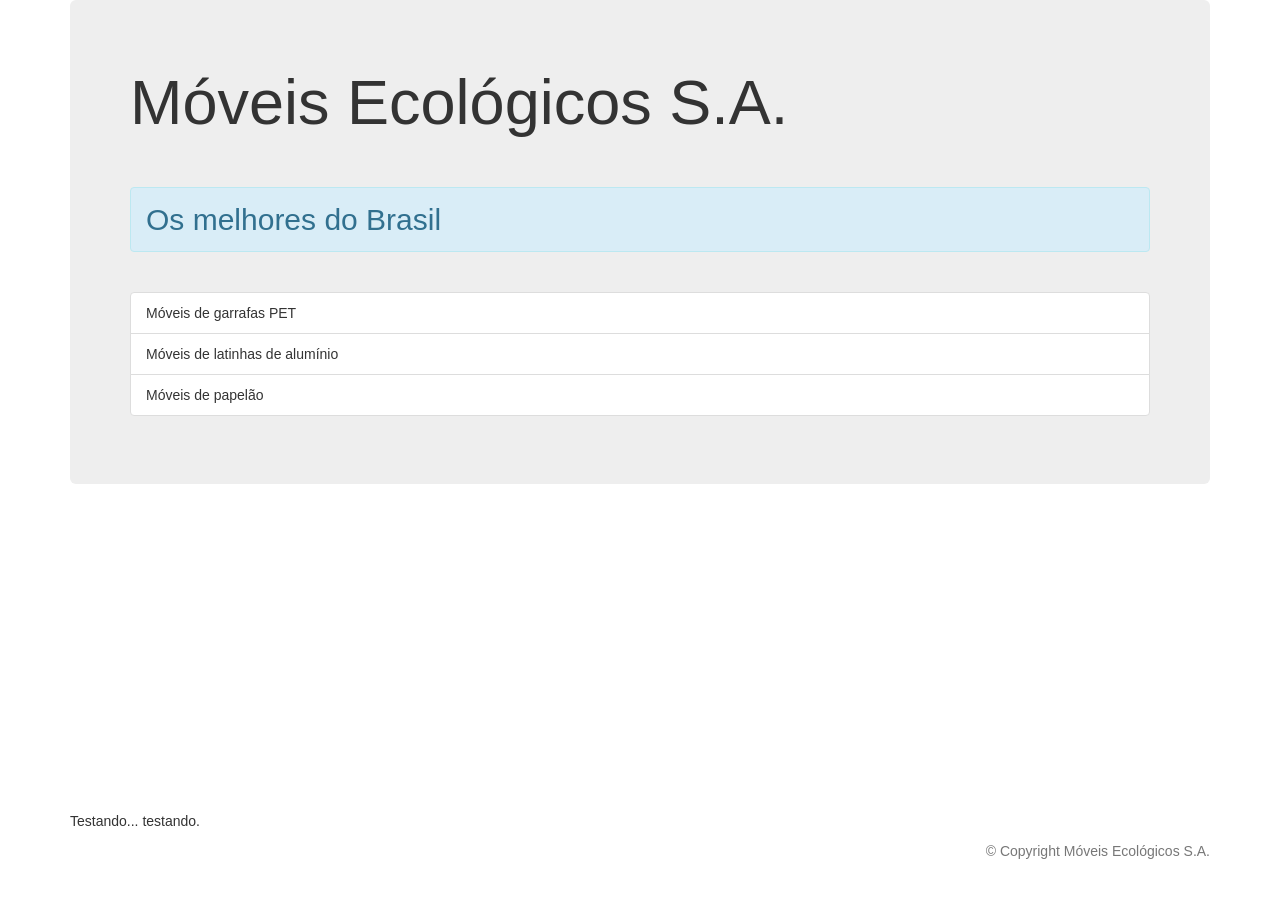
==== index.html @ 2182cdbe "Alterando conteúdo do arquivo index.html para alguns testes." ====
<!DOCTYPE HTML>
<html>
	<head>
		<meta charset="utf-8"/>
		<meta name="description" content="Móveis ecológicos">
		<meta name="keywords" content="moveis ecologicos">
		
		<title>Móveis Ecológicos</title>
		
		<link rel="stylesheet" href="css/normalize.css">		
		<link rel="stylesheet" href="css/principal.css">	
		<link rel="stylesheet" href="http://netdna.bootstrapcdn.com/bootstrap/3.1.1/css/bootstrap.min.css">
		<script type="text/javascript" src="js/script.js" ></script>
		<script type="text/javascript" src="js/principal.js" ></script>
	</head>
	
	<body onLoad="trocarBanner()">
		<div class="container">
			<div class="jumbotron">			
				<h1>Móveis Ecológicos S.A.</h1>
				</br>
				<h2 id="mensagem" class="alert alert-info"></h2>
				</br>
				<ul class="list-group">
					<li class="list-group-item">Móveis de garrafas PET</li>
					<li class="list-group-item">Móveis de latinhas de alumínio</li>
					<li class="list-group-item">Móveis de papelão</li>
				</ul>
			</div>
			<div style="height: 297px">
			</div>
			<p>
				Testando...
				testando.
			</p>
			<p class="text-muted text-right">
				&copy; Copyright Móveis Ecológicos S.A.
			</p>			
		</div>
	</body>
</html>
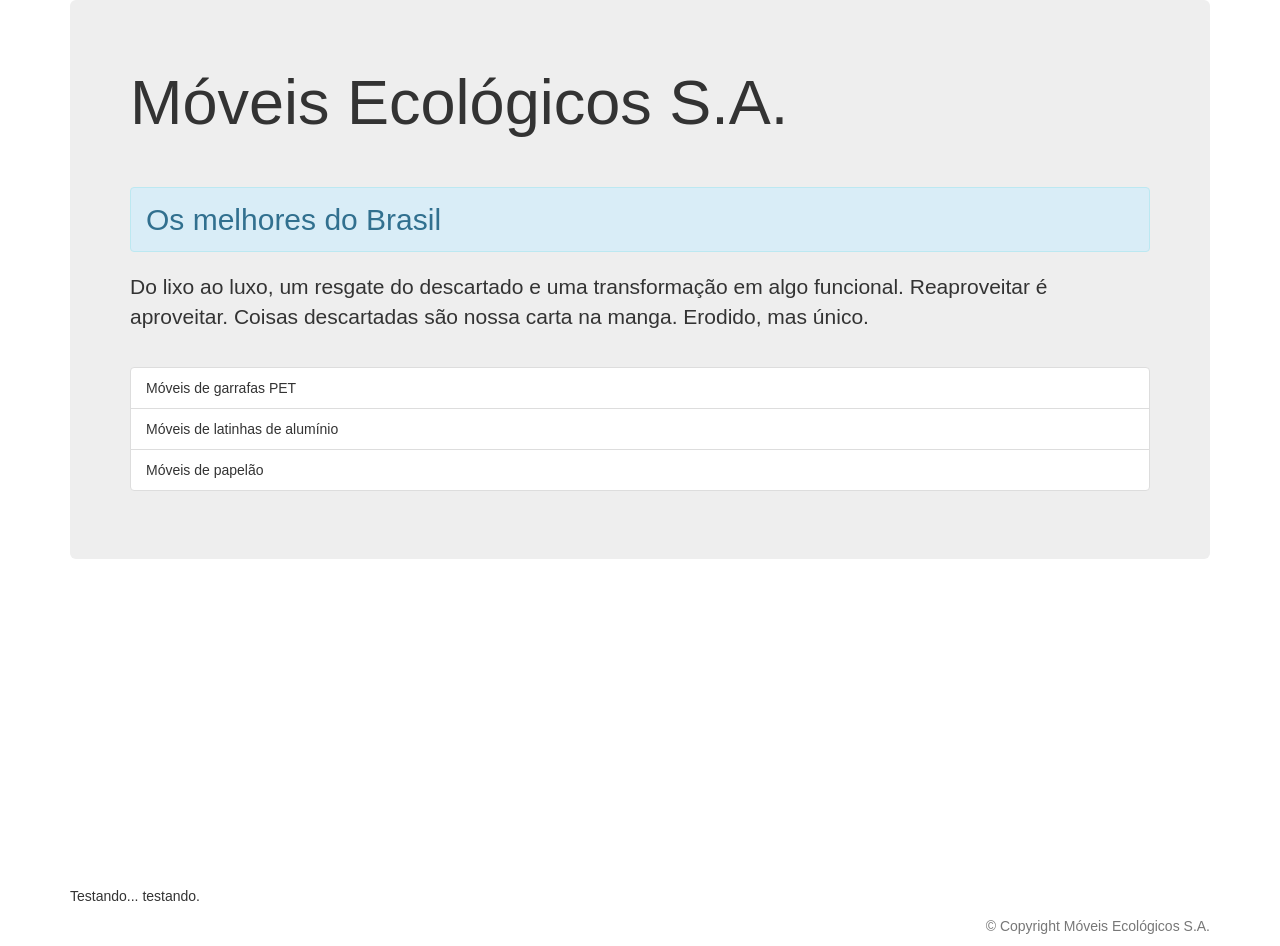
==== commit 291064f1: "Merge branch 'design'" ====
--- a/index.html
+++ b/index.html
@@ -5,7 +5,7 @@
 		<meta name="description" content="Móveis ecológicos">
 		<meta name="keywords" content="moveis ecologicos">
 		
-		<title>Móveis Ecológicos</title>
+		<title>Móveis Ecológicos S.A.</title>
 		
 		<link rel="stylesheet" href="css/normalize.css">		
 		<link rel="stylesheet" href="css/principal.css">	
@@ -20,6 +20,11 @@
 				<h1>Móveis Ecológicos S.A.</h1>
 				</br>
 				<h2 id="mensagem" class="alert alert-info"></h2>
+				<p>
+					Do lixo ao luxo, um resgate do descartado e uma transformação
+					em algo funcional. Reaproveitar é aproveitar. Coisas descartadas
+					são nossa carta na manga. Erodido, mas único.
+				</p>
 				</br>
 				<ul class="list-group">
 					<li class="list-group-item">Móveis de garrafas PET</li>
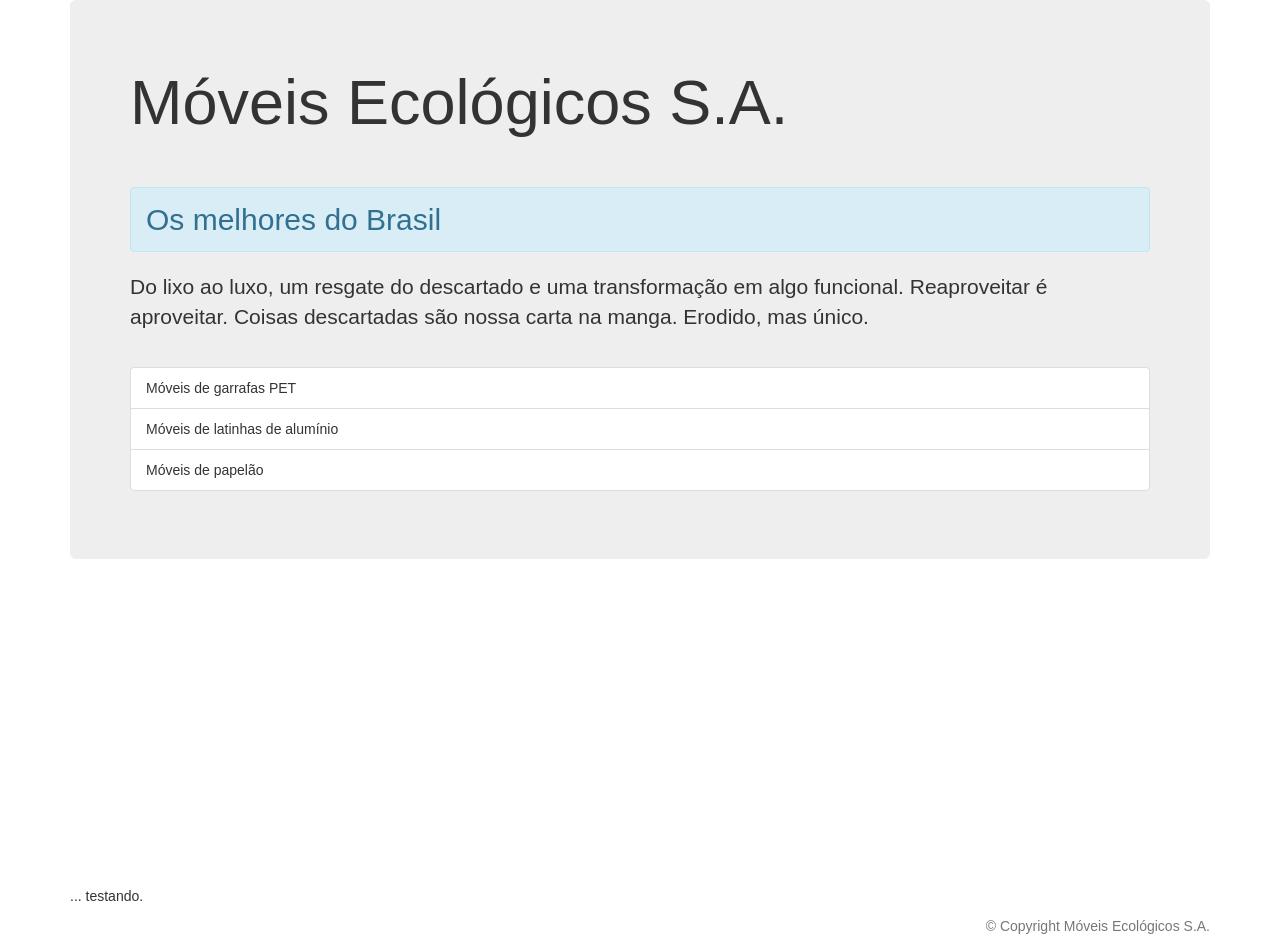
==== commit 92fe77c2: "Alterando conteúdo do arquivo index.html para alguns testes." ====
--- a/index.html
+++ b/index.html
@@ -35,7 +35,7 @@
 			<div style="height: 297px">
 			</div>
 			<p>
-				Testando...
+				...
 				testando.
 			</p>
 			<p class="text-muted text-right">
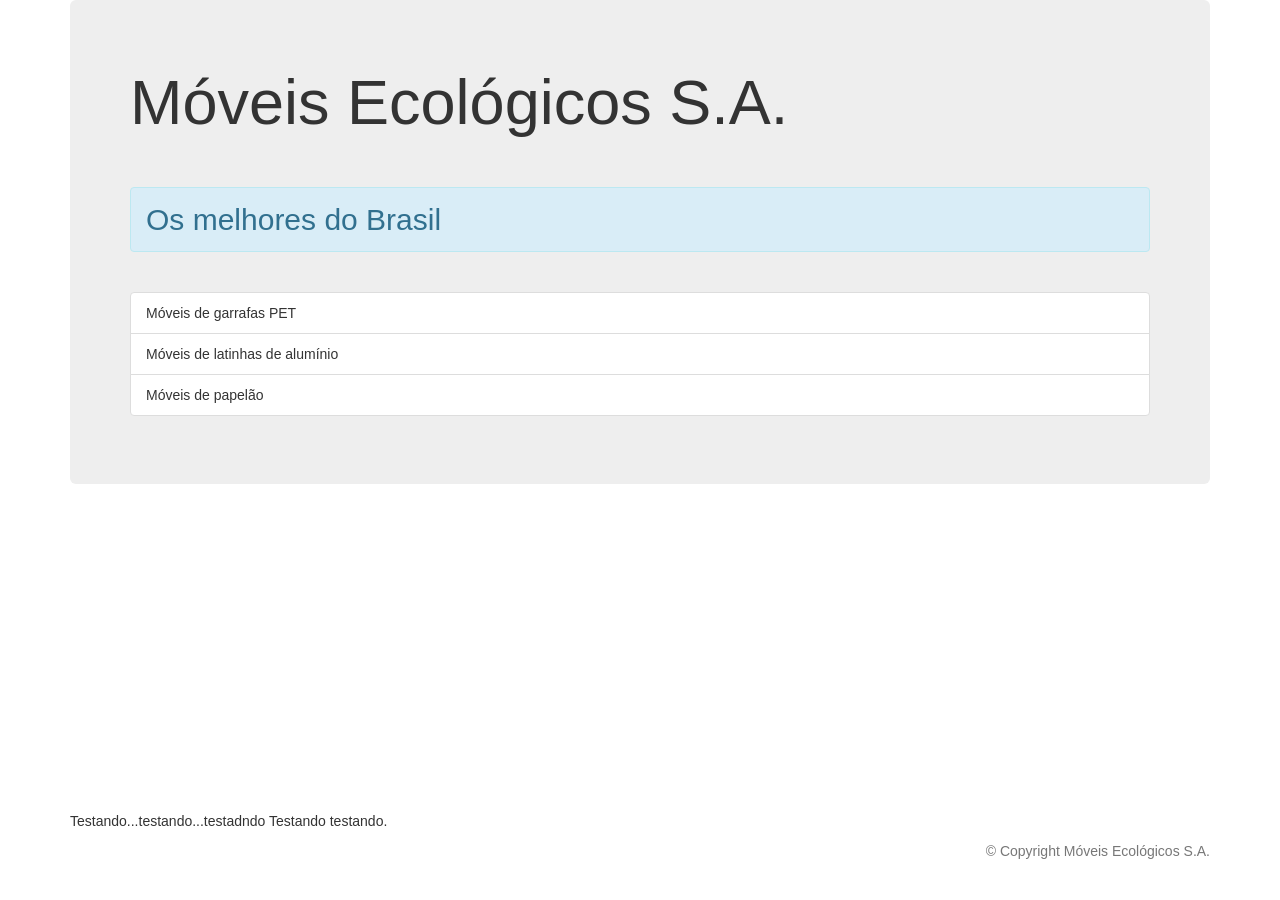
==== commit d36a683b: "Alterando conteúdo do arquivo index.html para alguns testes." ====
--- a/index.html
+++ b/index.html
@@ -5,7 +5,7 @@
 		<meta name="description" content="Móveis ecológicos">
 		<meta name="keywords" content="moveis ecologicos">
 		
-		<title>Móveis Ecológicos S.A.</title>
+		<title>Móveis Ecológicos</title>
 		
 		<link rel="stylesheet" href="css/normalize.css">		
 		<link rel="stylesheet" href="css/principal.css">	
@@ -20,11 +20,6 @@
 				<h1>Móveis Ecológicos S.A.</h1>
 				</br>
 				<h2 id="mensagem" class="alert alert-info"></h2>
-				<p>
-					Do lixo ao luxo, um resgate do descartado e uma transformação
-					em algo funcional. Reaproveitar é aproveitar. Coisas descartadas
-					são nossa carta na manga. Erodido, mas único.
-				</p>
 				</br>
 				<ul class="list-group">
 					<li class="list-group-item">Móveis de garrafas PET</li>
@@ -35,7 +30,8 @@
 			<div style="height: 297px">
 			</div>
 			<p>
-				...
+				Testando...testando...testadndo
+				<span>Testando<span/>
 				testando.
 			</p>
 			<p class="text-muted text-right">
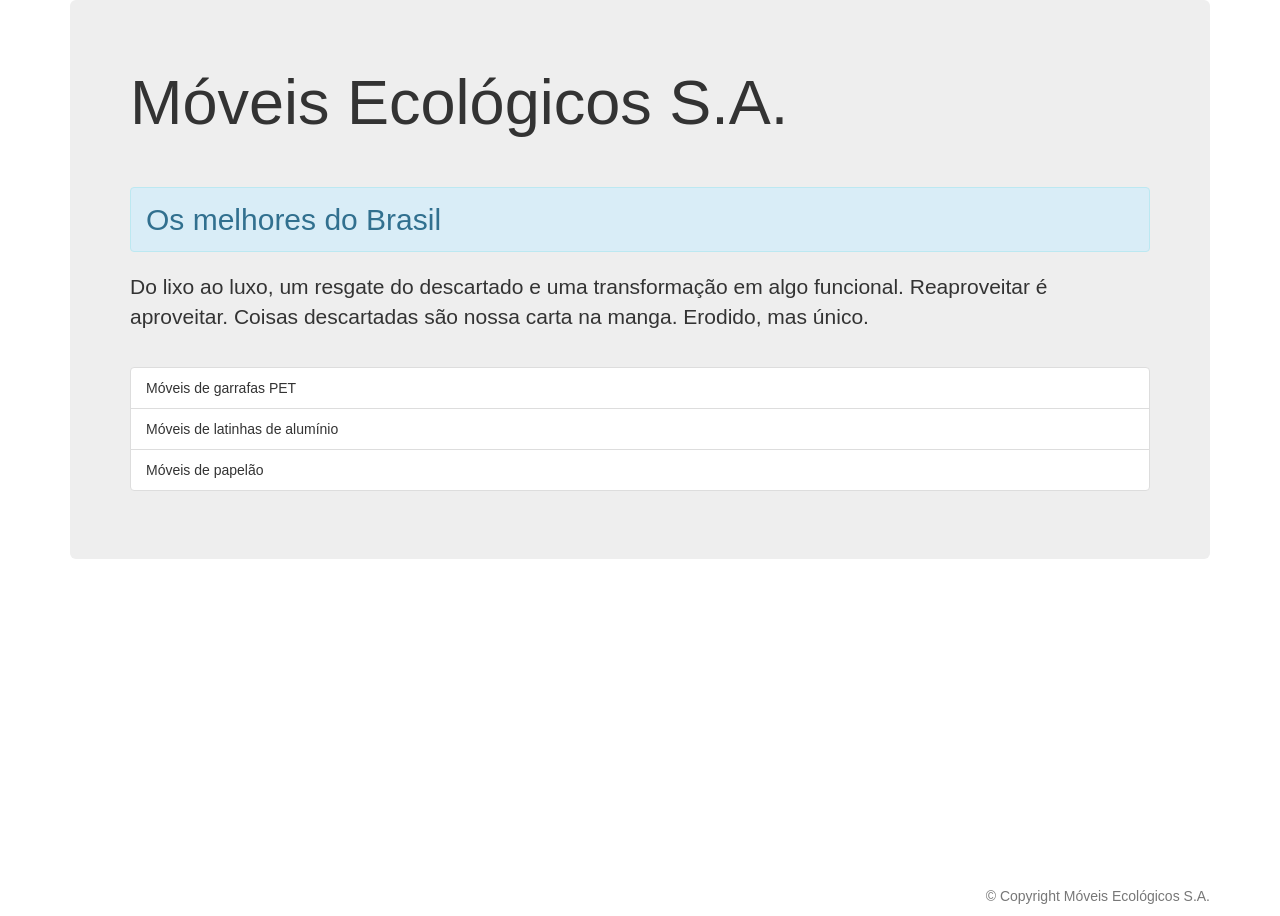
==== commit 7231cfa5: "desfazendo alterações de teste" ====
--- a/index.html
+++ b/index.html
@@ -5,7 +5,7 @@
 		<meta name="description" content="Móveis ecológicos">
 		<meta name="keywords" content="moveis ecologicos">
 		
-		<title>Móveis Ecológicos</title>
+		<title>Móveis Ecológicos S.A.</title>
 		
 		<link rel="stylesheet" href="css/normalize.css">		
 		<link rel="stylesheet" href="css/principal.css">	
@@ -20,6 +20,11 @@
 				<h1>Móveis Ecológicos S.A.</h1>
 				</br>
 				<h2 id="mensagem" class="alert alert-info"></h2>
+				<p>
+					Do lixo ao luxo, um resgate do descartado e uma transformação
+					em algo funcional. Reaproveitar é aproveitar. Coisas descartadas
+					são nossa carta na manga. Erodido, mas único.
+				</p>
 				</br>
 				<ul class="list-group">
 					<li class="list-group-item">Móveis de garrafas PET</li>
@@ -28,12 +33,7 @@
 				</ul>
 			</div>
 			<div style="height: 297px">
-			</div>
-			<p>
-				Testando...testando...testadndo
-				<span>Testando<span/>
-				testando.
-			</p>
+			</div>			
 			<p class="text-muted text-right">
 				&copy; Copyright Móveis Ecológicos S.A.
 			</p>			
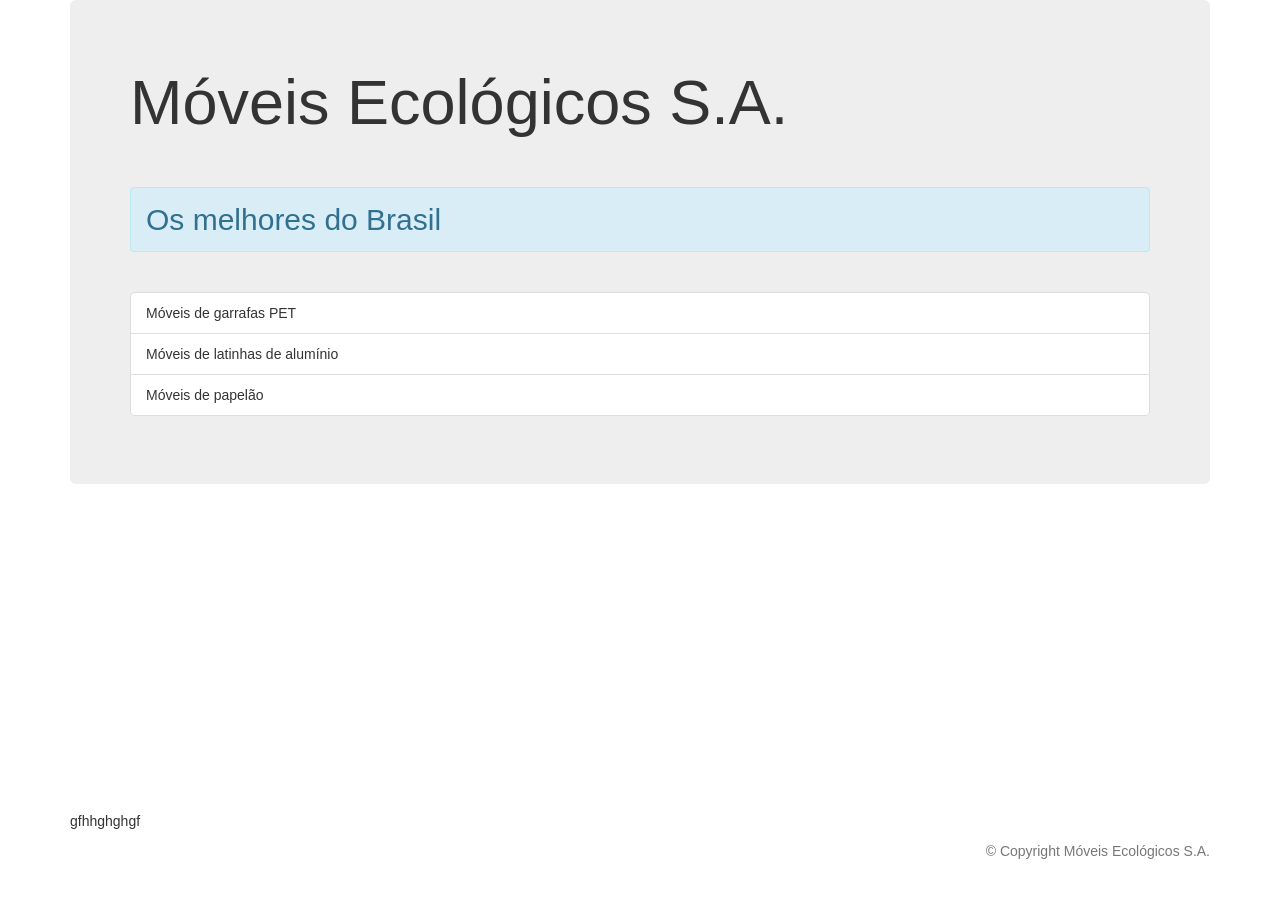
==== commit fa515856: "Teste." ====
--- a/index.html
+++ b/index.html
@@ -5,7 +5,7 @@
 		<meta name="description" content="Móveis ecológicos">
 		<meta name="keywords" content="moveis ecologicos">
 		
-		<title>Móveis Ecológicos S.A.</title>
+		<title>Móveis Ecológicos</title>
 		
 		<link rel="stylesheet" href="css/normalize.css">		
 		<link rel="stylesheet" href="css/principal.css">	
@@ -20,11 +20,6 @@
 				<h1>Móveis Ecológicos S.A.</h1>
 				</br>
 				<h2 id="mensagem" class="alert alert-info"></h2>
-				<p>
-					Do lixo ao luxo, um resgate do descartado e uma transformação
-					em algo funcional. Reaproveitar é aproveitar. Coisas descartadas
-					são nossa carta na manga. Erodido, mas único.
-				</p>
 				</br>
 				<ul class="list-group">
 					<li class="list-group-item">Móveis de garrafas PET</li>
@@ -33,7 +28,10 @@
 				</ul>
 			</div>
 			<div style="height: 297px">
-			</div>			
+			</div>
+			<p>
+				gfhhghghgf
+			</p>
 			<p class="text-muted text-right">
 				&copy; Copyright Móveis Ecológicos S.A.
 			</p>			
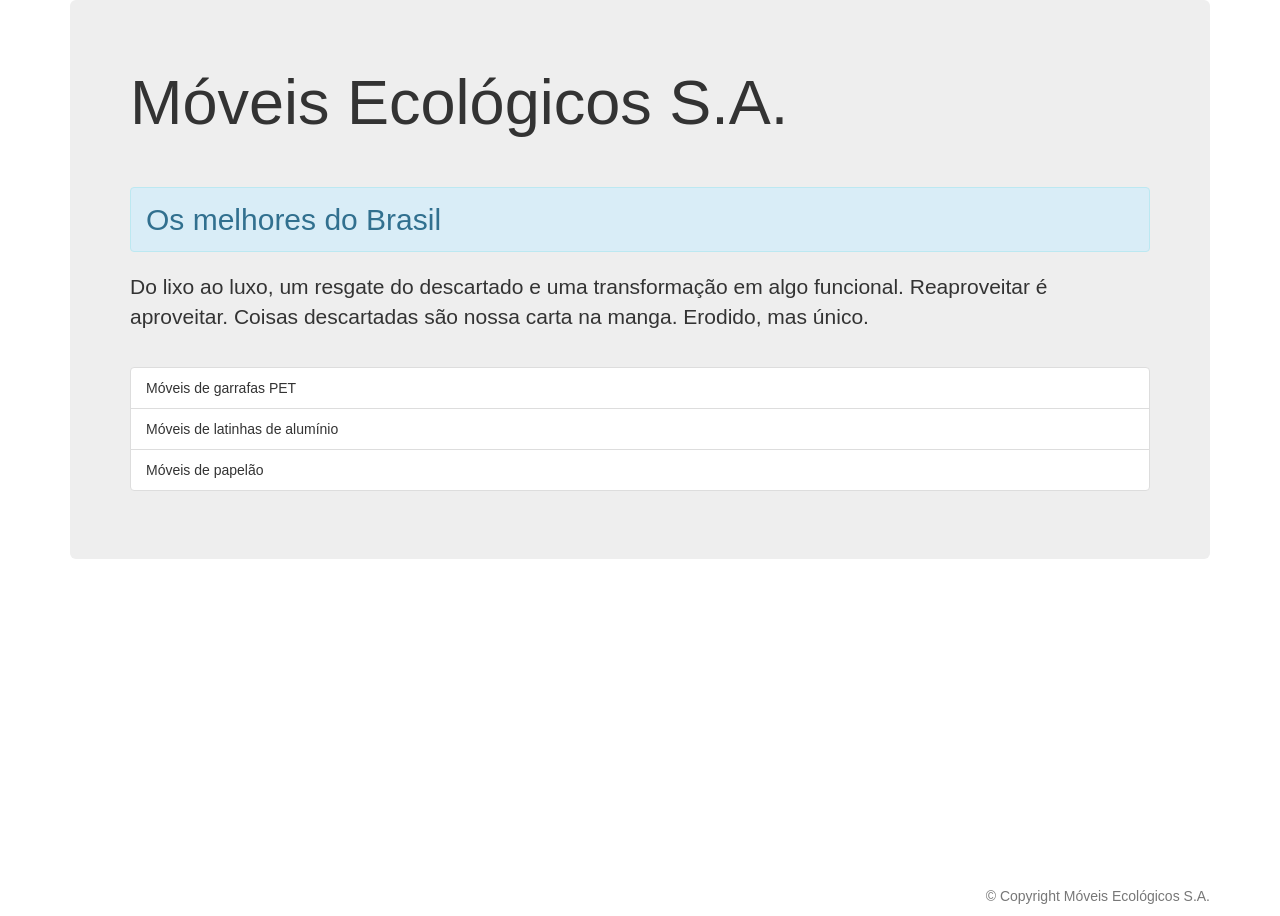
==== commit 72a8b6b1: "Resolvendo conflito de teste com o Meld." ====
--- a/index.html
+++ b/index.html
@@ -5,7 +5,7 @@
 		<meta name="description" content="Móveis ecológicos">
 		<meta name="keywords" content="moveis ecologicos">
 		
-		<title>Móveis Ecológicos</title>
+		<title>Móveis Ecológicos S.A.</title>
 		
 		<link rel="stylesheet" href="css/normalize.css">		
 		<link rel="stylesheet" href="css/principal.css">	
@@ -20,6 +20,11 @@
 				<h1>Móveis Ecológicos S.A.</h1>
 				</br>
 				<h2 id="mensagem" class="alert alert-info"></h2>
+				<p>
+					Do lixo ao luxo, um resgate do descartado e uma transformação
+					em algo funcional. Reaproveitar é aproveitar. Coisas descartadas
+					são nossa carta na manga. Erodido, mas único.
+				</p>
 				</br>
 				<ul class="list-group">
 					<li class="list-group-item">Móveis de garrafas PET</li>
@@ -29,9 +34,7 @@
 			</div>
 			<div style="height: 297px">
 			</div>
-			<p>
-				gfhhghghgf
-			</p>
+			
 			<p class="text-muted text-right">
 				&copy; Copyright Móveis Ecológicos S.A.
 			</p>			
